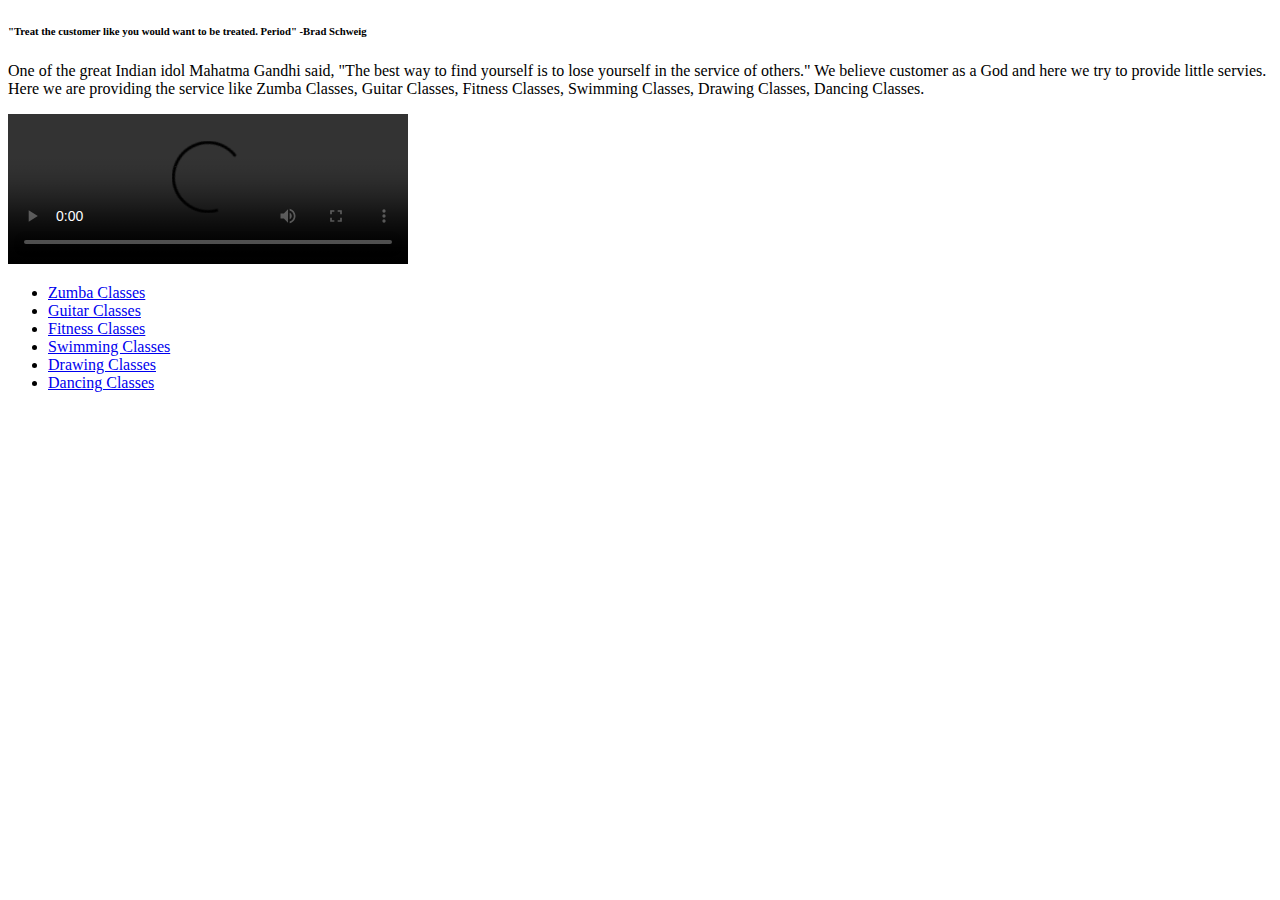
==== index.html @ b4d52953 "First Draft" ====
﻿<!--Your HTML code here-->
<!DOCTYPE html>
<html lang="en">

<head>
    <meta charset="UTF-8">
    <meta name="viewport" content="width=device-width, initial-scale=1.0">
    <meta http-equiv="X-UA-Compatible" content="ie=edge">
    <link rel="stylesheet" type="text/css" href="./css/main.css">
    <title>Servies</title>
</head>

<body>
    <div class="container">
        <div class="middle">
            <div class="fontClass">
            
                <h6>
                    "Treat the customer like you would want to be treated. Period" -Brad Schweig
                </h6>
                <p>
                    One of the great Indian idol Mahatma Gandhi said, "The best way to find yourself is to lose yourself in the service of others." We believe customer as a God and here we try to provide little servies.
					Here we are providing the service like Zumba Classes, Guitar Classes, Fitness Classes, Swimming Classes, Drawing Classes, Dancing Classes.

                </p>
                <video width="400" controls>
                    <source src="./img/aivideo.mp4" type="video/mp4">
                </video>
                <ul id="links">
                    <li>
                        <a href="./Zumba.html" target="_blank">Zumba Classes</a>
                    </li>
                    <li>
                        <a href="./Guitar.html" target="_blank">Guitar Classes</a>
                    </li>
                    <li>
                        <a href="./Fitness.html" target="_blank">Fitness Classes</a>
                    </li>
                    <li>
                        <a href="./Swimming.html" target="_blank">Swimming Classes</a>
                    </li>
					<li>
                        <a href="./Drawing.html" target="_blank">Drawing Classes</a>
                    </li>
					<li>
                        <a href="./Dancing.html" target="_blank">Dancing Classes</a>
                    </li>
                </ul>
            </div>
        </div>
    </div>
    <!--JS link-->
    <script src="./js/main.js"></script>
</body>

</html>
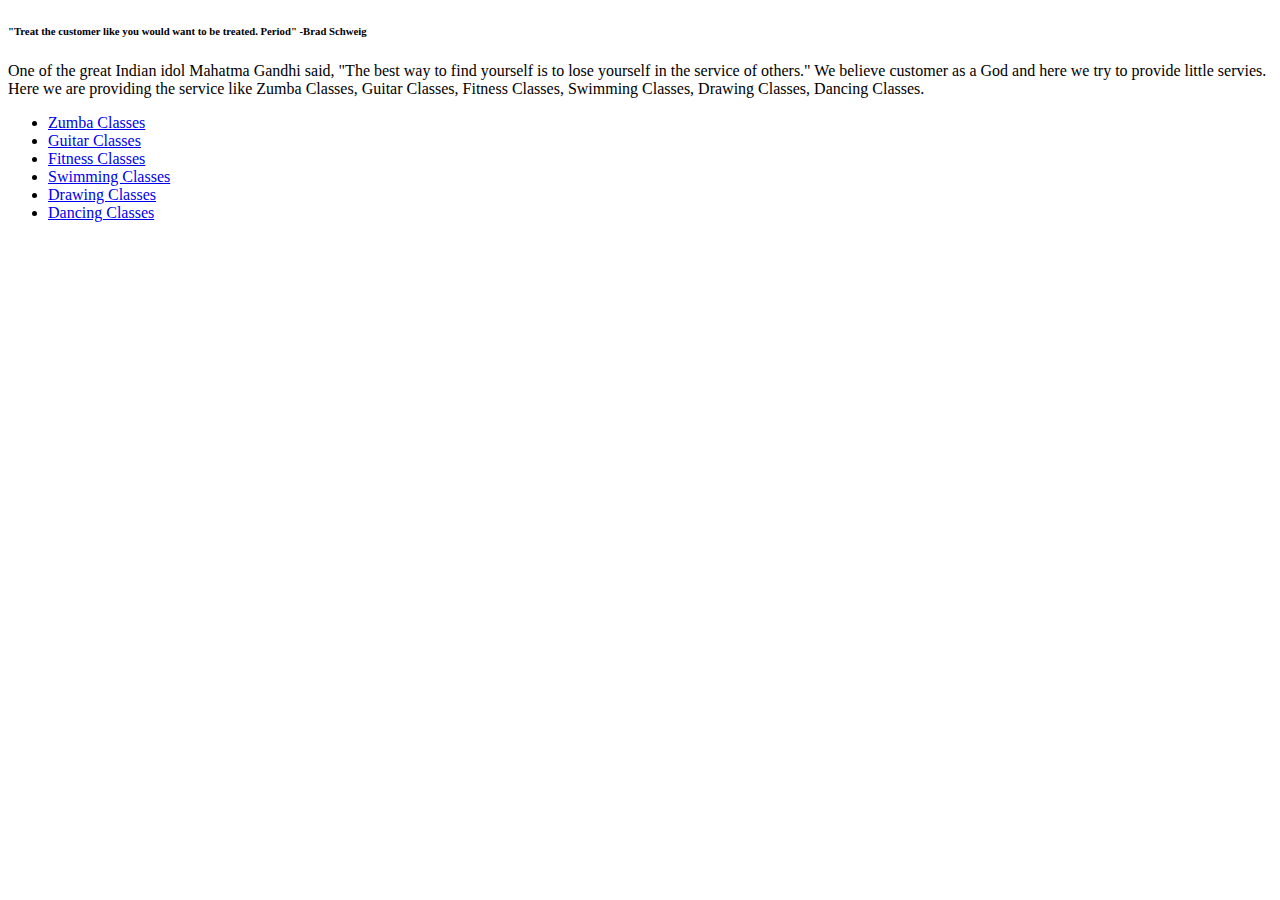
==== commit 752a87ad: "Small Changes" ====
--- a/index.html
+++ b/index.html
@@ -23,9 +23,7 @@
 					Here we are providing the service like Zumba Classes, Guitar Classes, Fitness Classes, Swimming Classes, Drawing Classes, Dancing Classes.
 
                 </p>
-                <video width="400" controls>
-                    <source src="./img/aivideo.mp4" type="video/mp4">
-                </video>
+              
                 <ul id="links">
                     <li>
                         <a href="./Zumba.html" target="_blank">Zumba Classes</a>
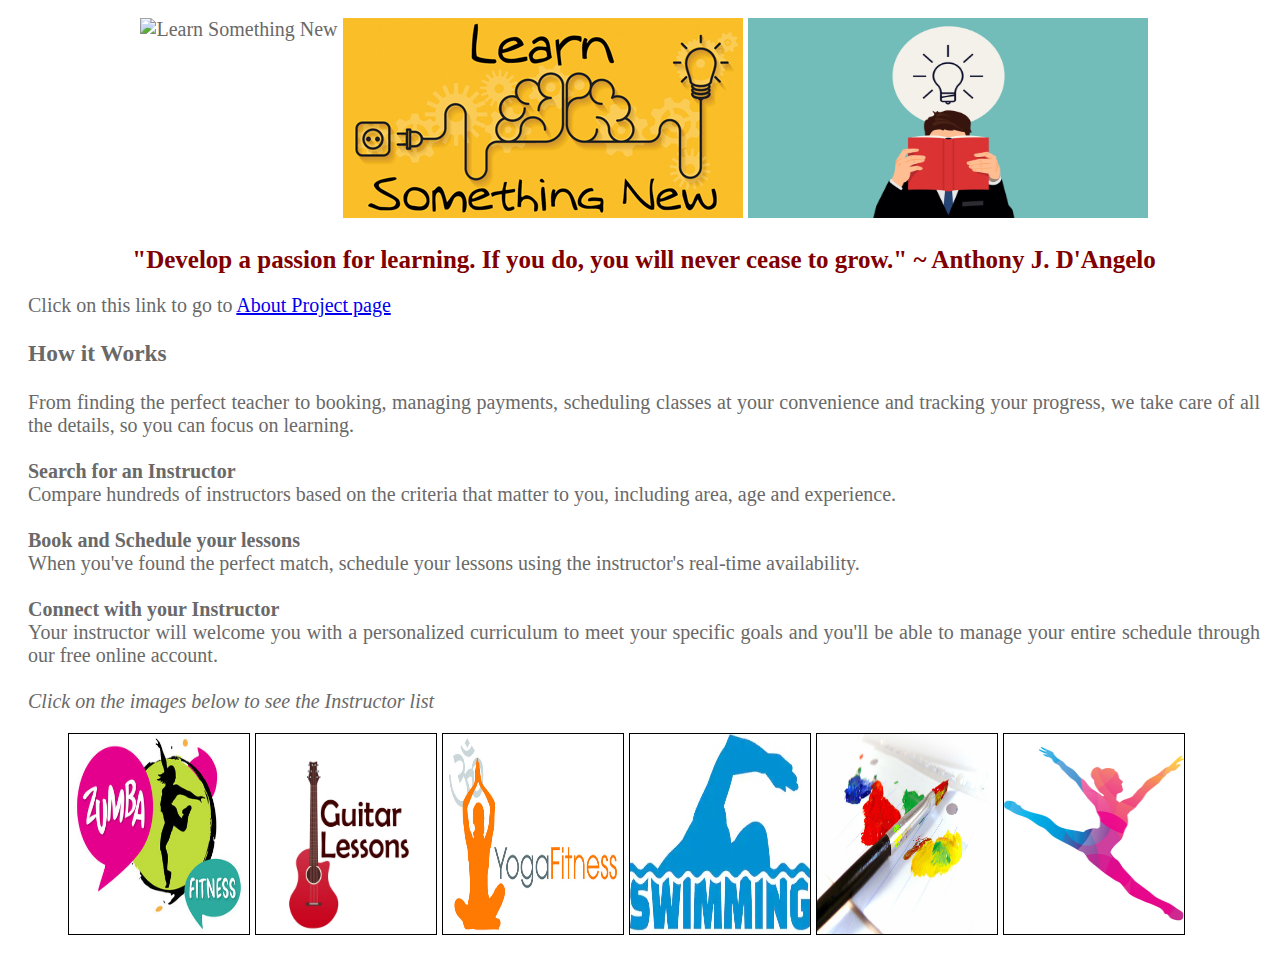
==== commit e8b84ea0: "Changes made to CSS and All HTML files for designing and functioning, added one HTML for AboutProjec" ====
--- a/index.html
+++ b/index.html
@@ -7,41 +7,64 @@
     <meta name="viewport" content="width=device-width, initial-scale=1.0">
     <meta http-equiv="X-UA-Compatible" content="ie=edge">
     <link rel="stylesheet" type="text/css" href="./css/main.css">
-    <title>Servies</title>
+    <title>LearnSomethingNew</title>
 </head>
 
 <body>
     <div class="container">
         <div class="middle">
             <div class="fontClass">
-            
-                <h6>
-                    "Treat the customer like you would want to be treated. Period" -Brad Schweig
-                </h6>
+                <center>
+                    <img src="img/Lean.jpg" alt="Learn Something New" width="400" height="200" align="Top" />
+                    <img src="img/Learn-something-new.gif" alt="Learn Something New" width="400" height="200" align="Top" />
+                    <img src="img/Self-teaching.png" alt="Learn Something New" width="400" height="200" align="Top" />
+
+                    
+                </center>
+
+
+                <h4 class="headings">
+                    <br />
+                    "Develop a passion for learning. If you do, you will never cease to grow." ~ Anthony J. D'Angelo
+                </h4>
                 <p>
-                    One of the great Indian idol Mahatma Gandhi said, "The best way to find yourself is to lose yourself in the service of others." We believe customer as a God and here we try to provide little servies.
-					Here we are providing the service like Zumba Classes, Guitar Classes, Fitness Classes, Swimming Classes, Drawing Classes, Dancing Classes.
+                    Click on this link to go to
+                    <a href="./AboutProject.html" target="_blank">
+                        About Project page
+                    </a>
+                    <h3><b>How it Works</b></h3>
+                    From finding the perfect teacher to booking, managing payments, scheduling classes at your convenience and tracking your progress, we take care of all the details, so you can focus on learning.
+                    <br />
+                    <br />
+                    <b>Search for an Instructor</b> <br />
+                    Compare hundreds of instructors based on the criteria that matter to you, including area, age and experience.
+                    <br /><br />
+                    <b>Book and Schedule your lessons</b> <br />
+                    When you've found the perfect match, schedule your lessons using the instructor's real-time availability.
+                    <br /><br />
+                    <b>Connect with your Instructor</b> <br />
+                    Your instructor will welcome you with a personalized curriculum to meet your specific goals and you'll be able to manage your entire schedule through our free online account.
+                    <br /><br /> <I>Click on the images below to see the Instructor list</I>
+                </p>
 
-                </p>
-              
                 <ul id="links">
                     <li>
-                        <a href="./Zumba.html" target="_blank">Zumba Classes</a>
+                        <a href="./Zumba.html" target="_blank"><img border="1" alt="Zumba Classes" src="img/Zumba.jpg" width="180" height="200"></a>
                     </li>
                     <li>
-                        <a href="./Guitar.html" target="_blank">Guitar Classes</a>
+                        <a href="./Guitar.html" target="_blank"><img border="1" alt="Guitar Classes" src="img/Guitar.jpg" width="180" height="200"></a>
                     </li>
                     <li>
-                        <a href="./Fitness.html" target="_blank">Fitness Classes</a>
+                        <a href="./Fitness.html" target="_blank"><img border="1" alt="Fitness Classes" src="img/YogaFitness.jpg" width="180" height="200"></a>
                     </li>
                     <li>
-                        <a href="./Swimming.html" target="_blank">Swimming Classes</a>
+                        <a href="./Swimming.html" target="_blank"><img border="1" alt="Swimming Classes" src="img/Swimming.jpg" width="180" height="200"></a>
                     </li>
-					<li>
-                        <a href="./Drawing.html" target="_blank">Drawing Classes</a>
+                    <li>
+                        <a href="./Drawing.html" target="_blank"><img border="1" alt="Drawing Classes" src="img/Painting.jpg" width="180" height="200"></a>
                     </li>
-					<li>
-                        <a href="./Dancing.html" target="_blank">Dancing Classes</a>
+                    <li>
+                        <a href="./Dancing.html" target="_blank"><img border="1" alt="Dancing Classes" src="img/Dance.jpg" width="180" height="200"></a>
                     </li>
                 </ul>
             </div>
--- a/css/main.css
+++ b/css/main.css
@@ -0,0 +1,84 @@
+/**
+Sample css code
+*/
+/* Set height to 100% for body and html to enable the background image to cover the whole page: */
+body,
+html {
+  height: 100%;
+}
+
+/*Set background image*/
+.container {
+  background-image: url('https://doc-10-ao-docs.googleusercontent.com/docs/securesc/ha0ro937gcuc7l7deffksulhg5h7mbp1/r085o9ungppbiokopob2sfbekae4uqbb/1537920000000/14802840322886517493/*/110cT8sl-pOiHGgj9yToPkAqAzrr-RNfb');
+  height: 100%;
+  background-position: center;
+  background-size: cover;
+}
+
+/* Position text in the middle */
+.middle {
+    position: absolute;
+    color: dimgrey;
+    top: 2%;
+    /* left: 39%;*/
+    text-align: justify;
+    font-size: 20px;
+    width: 700 px;
+    margin: 0 auto;
+    margin-left: 20px;
+    margin-right: 20px;
+    margin-bottom: 20px;
+}
+
+/*Set circle in unordered list*/
+.middle ul {
+  list-style-type: circle;
+}
+
+/*Set text inside li tag to left*/
+    .middle ul li {
+        text-align: left !important;
+        display: inline;
+    }
+
+/*Set text color for a tag inside middle class and ul>li element*/
+.middle ul li a {
+  color: black;
+}
+
+/*Change text color and decoration for a tags inside middle class and ul>li element*/
+.middle ul li a:hover {
+  color: red;
+  text-decoration: none;
+}
+
+/*Style settings for Headings*/
+.headings {
+    position: center;
+    color: maroon;
+    top: 2%;
+    /* left: 39%;*/
+    text-align: center;
+    font-size: 25px;
+    width: 800 px;
+    margin: 0 auto;
+}
+
+
+table {
+    font-family: arial, sans-serif;
+    border-collapse: collapse;
+    width: 100%;
+    color:maroon;
+}
+
+td, th {
+    border: 1px solid skyblue;
+    text-align: left;
+    padding: 8px;
+}
+
+tr:nth-child(even) {
+    background-color: skyblue;
+}
+
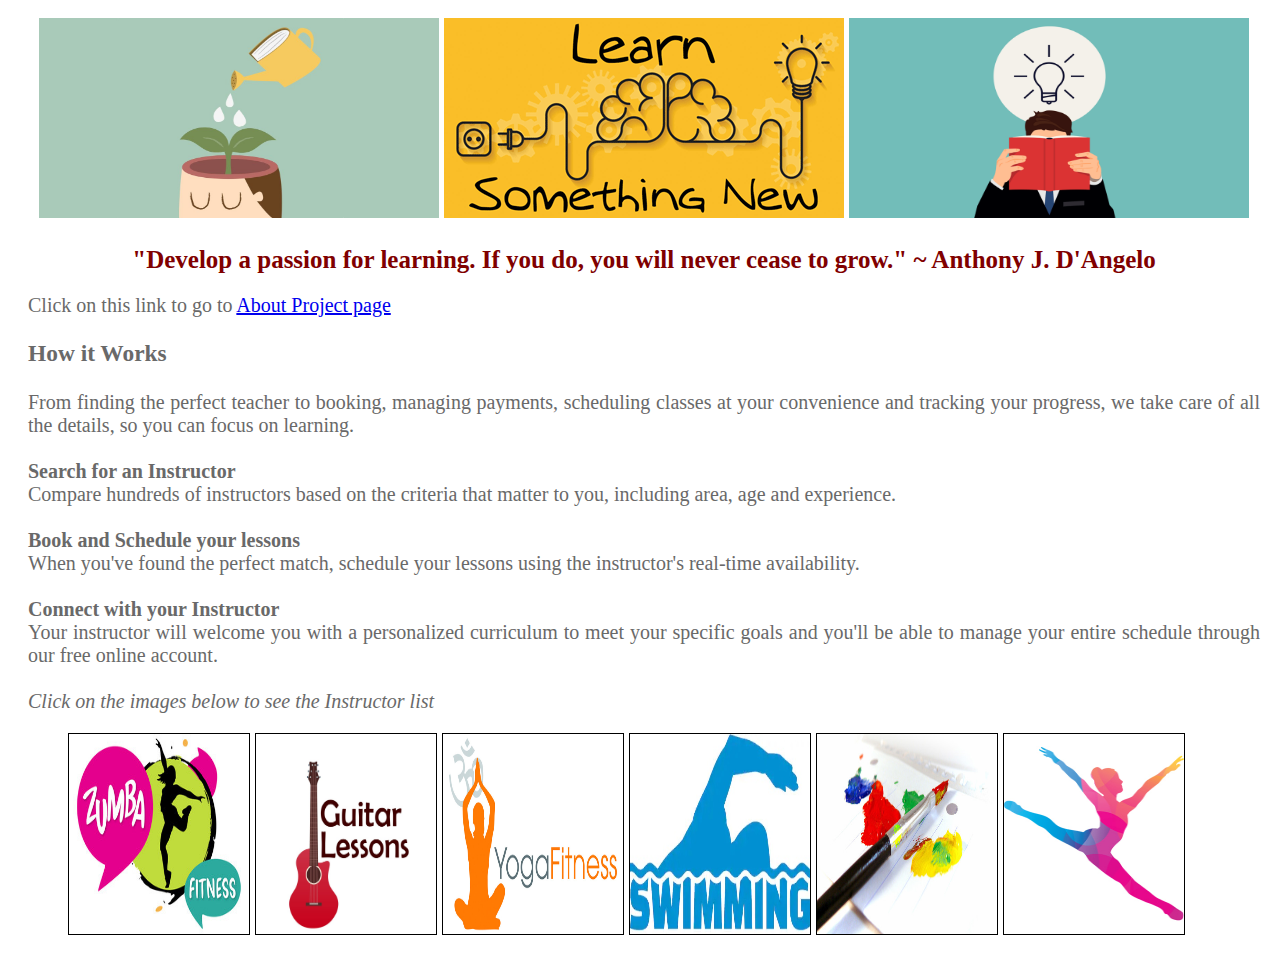
==== commit ae983ced: "Change in the image name" ====
--- a/index.html
+++ b/index.html
@@ -15,7 +15,7 @@
         <div class="middle">
             <div class="fontClass">
                 <center>
-                    <img src="img/Lean.jpg" alt="Learn Something New" width="400" height="200" align="Top" />
+                    <img src="img/lean.jpg" alt="Learn Something New" width="400" height="200" align="Top" />
                     <img src="img/Learn-something-new.gif" alt="Learn Something New" width="400" height="200" align="Top" />
                     <img src="img/Self-teaching.png" alt="Learn Something New" width="400" height="200" align="Top" />
 
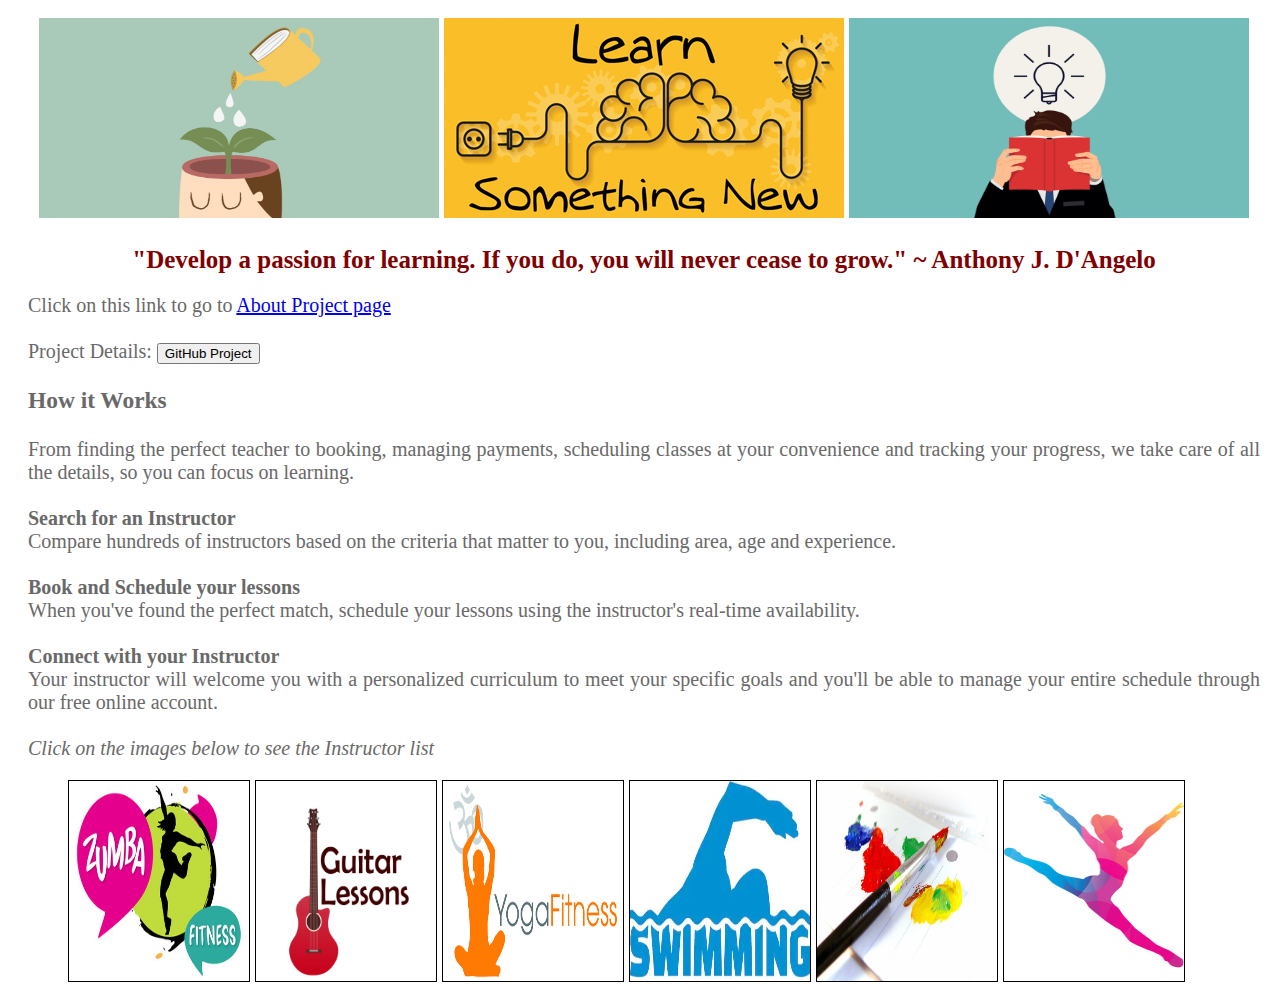
==== commit 6d7da5ca: "Added Github Button" ====
--- a/index.html
+++ b/index.html
@@ -5,7 +5,7 @@
 <head>
     <meta charset="UTF-8">
     <meta name="viewport" content="width=device-width, initial-scale=1.0">
-    <meta http-equiv="X-UA-Compatible" content="ie=edge">
+    <meta http-equiv="X-UA-Compatible" content="ie=edge,chrome=1">
     <link rel="stylesheet" type="text/css" href="./css/main.css">
     <title>LearnSomethingNew</title>
 </head>
@@ -31,6 +31,11 @@
                     Click on this link to go to
                     <a href="./AboutProject.html" target="_blank">
                         About Project page
+                    </a>
+                    <br /> <br />
+                    Project Details: 
+                    <a href="https://github.com/khillares/Assignment_LookAndFeel" target="_blank">
+                        <button type="button">GitHub Project</button>
                     </a>
                     <h3><b>How it Works</b></h3>
                     From finding the perfect teacher to booking, managing payments, scheduling classes at your convenience and tracking your progress, we take care of all the details, so you can focus on learning.
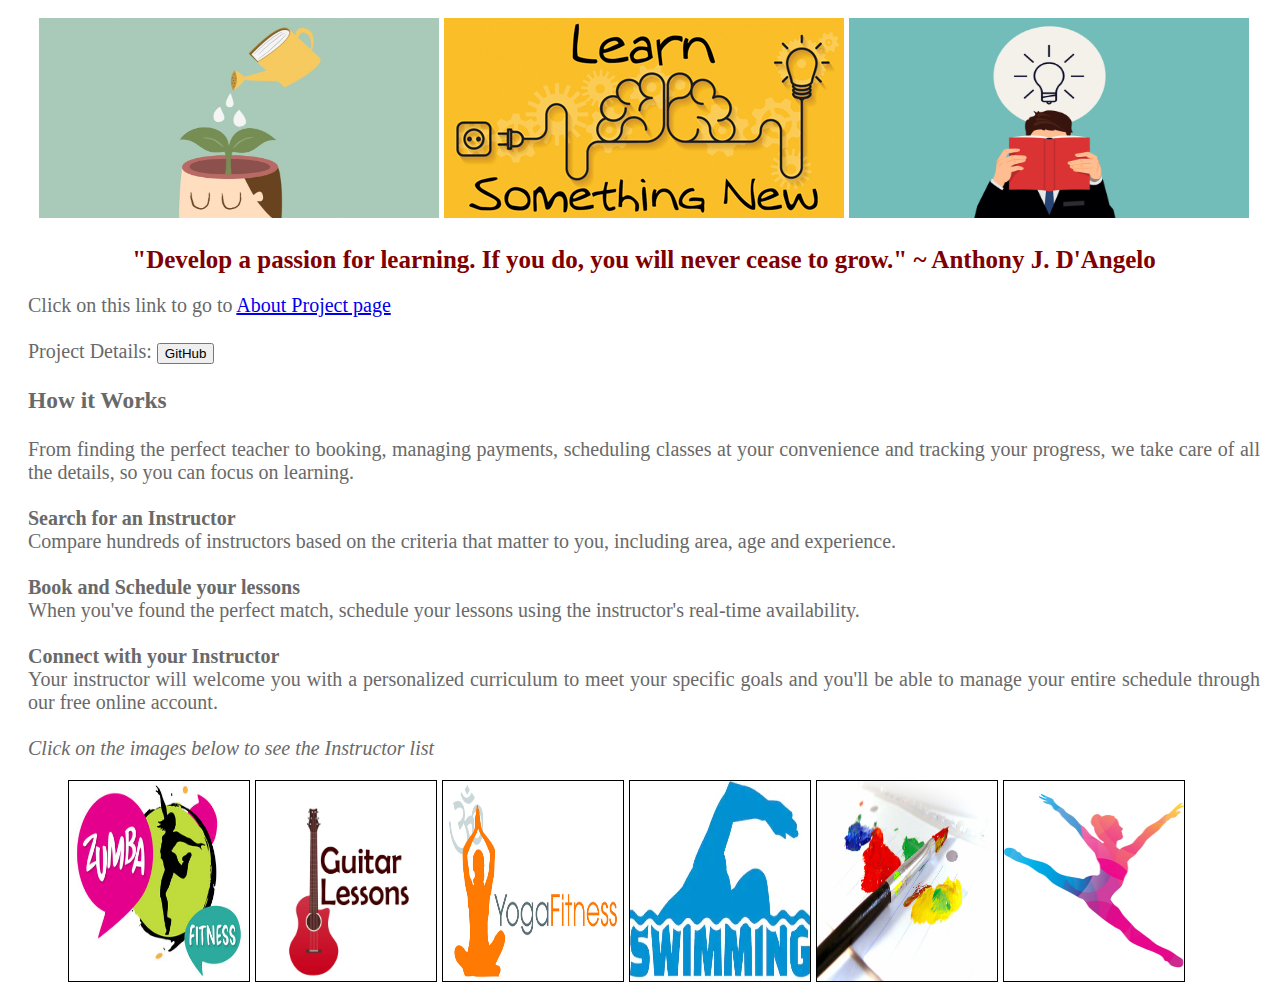
==== commit 809ccb8b: "Github Button Changed" ====
--- a/index.html
+++ b/index.html
@@ -35,7 +35,7 @@
                     <br /> <br />
                     Project Details: 
                     <a href="https://github.com/khillares/Assignment_LookAndFeel" target="_blank">
-                        <button type="button">GitHub Project</button>
+                        <button type="button">GitHub</button>
                     </a>
                     <h3><b>How it Works</b></h3>
                     From finding the perfect teacher to booking, managing payments, scheduling classes at your convenience and tracking your progress, we take care of all the details, so you can focus on learning.
